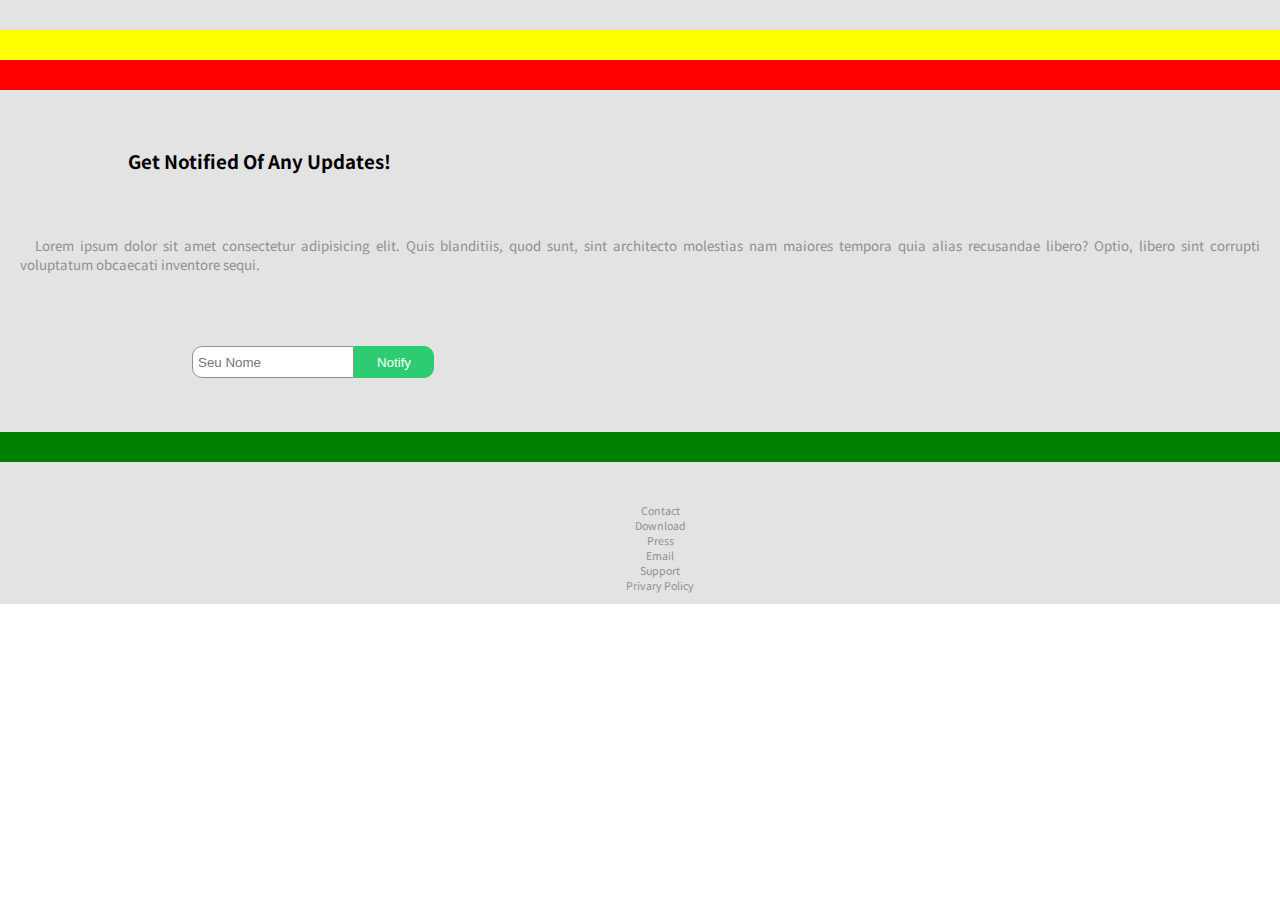
==== index.html @ f86c80b0 "Atualizacao do HTML e CSS" ====
<!DOCTYPE html>
<html lang="pt-br">
<head>
    <meta charset="UTF-8">
    <meta name="viewport" content="width=device-width, initial-scale=1.0">
    <meta http-equiv="X-UA-Compatible" content="ie=edge">
    <title>Notify</title>

    <!-- CSS -->
    <link rel="stylesheet" href="css/teste.css">

    <!-- Google Fonts -->
    <link href="https://fonts.googleapis.com/css?family=Noto+Sans+JP" rel="stylesheet">
</head>
<body>
    <div class="grid">
        <header>

        </header>

        <section class="banner">

        </section>

        <section class="icon">

        </section>

        <section class="notificacao">
            <h3>Get Notified Of Any Updates!</h3>

            <p class="sinopse-video">
                Lorem ipsum dolor sit amet consectetur adipisicing elit. Quis blanditiis, quod sunt, sint architecto molestias nam maiores tempora quia alias recusandae libero? Optio, libero sint corrupti voluptatum obcaecati inventore sequi.
            </p>
            
            <form action="">
                    <input type="text" value="" placeholder="Seu Nome">
                    <button>Notify</button>
            </form>
        </section>

        <section class="video">

        </section>

        <section class="depoimentos">

        </section>

        <footer>
            <ul>
                <li><a href="#">Contact</a></li>
                <li><a href="#">Download</a></li>
                <li><a href="#">Press</a></li>
                <li><a href="#">Email</a></li>
                <li><a href="#">Support</a></li>
                <li><a href="#">Privary Policy</a></li>
            </ul> 
        </footer>

    </div>    
</body>
</html>
---- css/teste.css ----
body{
    margin: 0;
    font-family: 'Noto Sans JP', sans-serif;
}

.grid{
    display: grid;
    grid-template-columns: repeat(5, 1f);
    grid-template-rows: repeat(7, minmax(30px, auto));
    grid-template-areas: 
        "header header header header header"
        "banner banner banner banner banner"
        "icon icon icon icon icon"
        "notificacao notificacao notificacao notificacao notificacao"
        "video video video video video"
        "depoimentos depoimentos depoimentos depoimentos depoimentos"
        "footer footer footer footer footer";
}

header{
    grid-area: header;
    background-color: #e3e3e3;
}

.banner{
    grid-area: banner;
    background-color: yellow;
}

.icon{
    grid-area: icon;
    background-color: red;
}

.notificacao{
    grid-area: notificacao;
    background-color: #e3e3e3;
    display: block;
}

.depoimentos{
    color: #bfbfbf;
    grid-area: depoimentos;
    background-color: #e3e3e3;
}

.video{
    grid-area: video;
    background-color: green;
}

footer{
    grid-area: footer;
    background-color: orange;
}

.container-depoimentos{
    padding: 5px 15px;
}

h3{
    font-size: 14pt;
    padding: 3vw 10vw;
}

p{
    color: #909090;
}

.sinopse-video{
    font-size: 10pt;
    text-align: justify;
    text-indent: 15px;
    padding: 5px 20px; 
}

form{
    display: flex;
    padding: 6vh 15vw;
}

input{
    background-color: #fff;
    border: solid 1px #909090;
    border-radius: 10px 0 0 10px;
    color: #909090;
    width: 150px;
    height: 30px;
    padding: 0 5px;
}

button{
    background-color: #2dcc70;
    border: solid 1px #2dcc70;
    border-radius: 0 10px 10px 0;
    color: #fff;
    width: 80px;    
}

.depoimentos{
    display: flex;
    padding: 5px 20px; 
}

.citacao, .citacao-redes-sociais{
    color: #909090;
    font-size: 8pt;
    text-align: center;
}

h5, h6{
    color: #000;
    font-size: 10pt;
    text-align: center;
}

.img-pessoas-depoimento{
    cursor: pointer;
    height: 9px;
}

.img-pessoas-depoimento:hover{
    opacity: 0.5;
}

.imagens-depoimentos{
    grid-template-columns: repeat(5, 1f);
}

.redes-socias{
    width: 10px;
}

footer{
    background-color: #e3e3e3;
    font-size: 8pt;
    text-align: center;
}

ul{
    list-style-type: none;
}

li a{
    color: #909090;
    text-decoration: none;
}

/* Media Query */

/* Breakpoint para tablet */
@media(min-width: 768px){
    header nav{
        display: block;
    }
    
    .menu-hamburguer{
        display: none;
    }
}
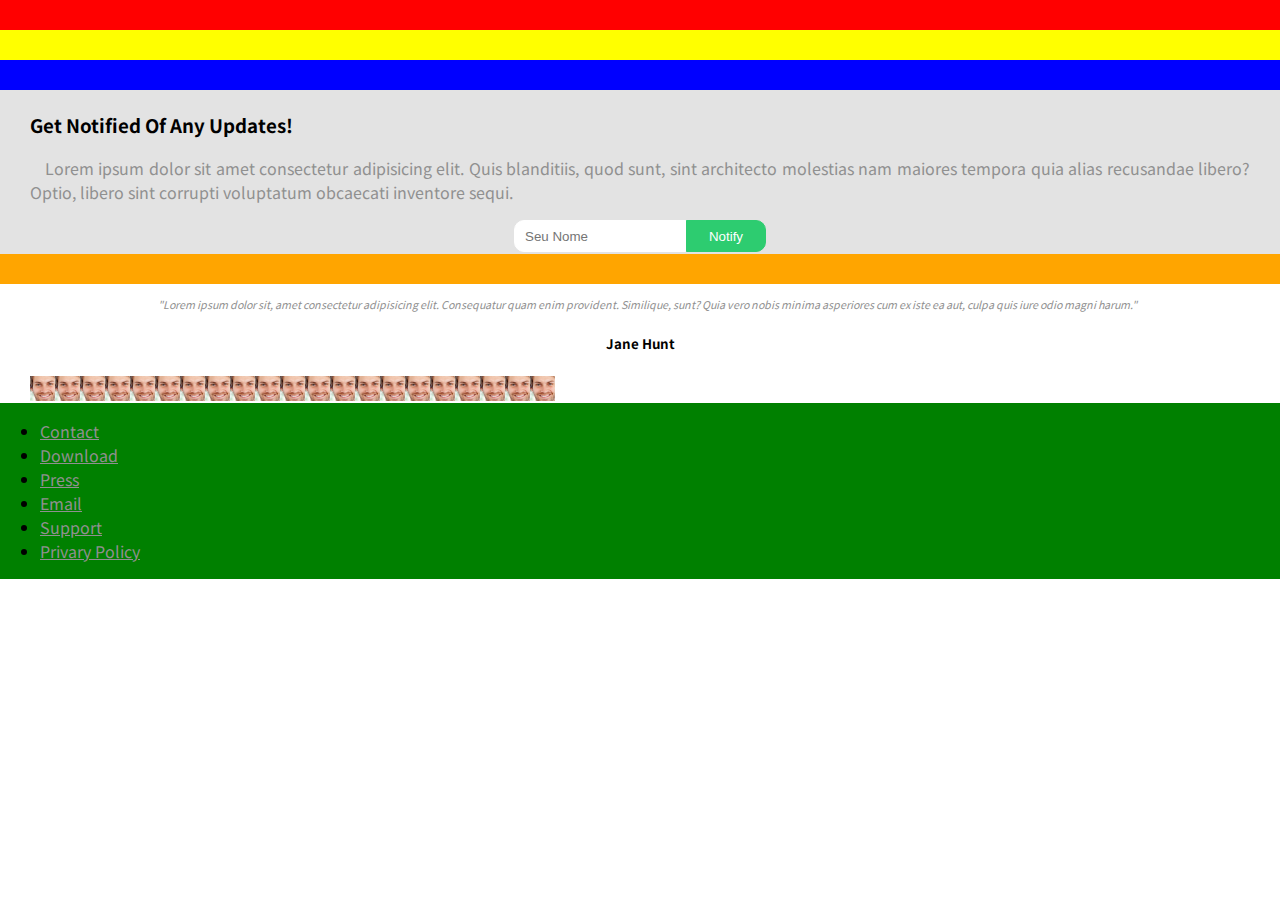
==== commit 2e0bae7e: "Posicionamento das imagens" ====
--- a/index.html
+++ b/index.html
@@ -7,7 +7,7 @@
     <title>Notify</title>
 
     <!-- CSS -->
-    <link rel="stylesheet" href="css/teste.css">
+    <link rel="stylesheet" href="css/styles.css">
 
     <!-- Google Fonts -->
     <link href="https://fonts.googleapis.com/css?family=Noto+Sans+JP" rel="stylesheet">
@@ -44,6 +44,35 @@
         </section>
 
         <section class="depoimentos">
+            <p class="citacao">
+                "Lorem ipsum dolor sit, amet consectetur adipisicing elit. Consequatur quam enim provident. Similique, sunt? Quia vero nobis minima asperiores cum ex iste ea aut, culpa quis iure odio magni harum."
+            </p>
+
+            <h5>Jane Hunt</h5>
+
+            <div class="imagens-depoimentos">
+                    <img src="img/pessoa1.jpg" alt="Pessoas Depoimento" class="img-pessoas-depoimento">
+                    <img src="img/pessoa1.jpg" alt="Pessoas Depoimento" class="img-pessoas-depoimento">
+                    <img src="img/pessoa1.jpg" alt="Pessoas Depoimento" class="img-pessoas-depoimento">
+                    <img src="img/pessoa1.jpg" alt="Pessoas Depoimento" class="img-pessoas-depoimento">
+                    <img src="img/pessoa1.jpg" alt="Pessoas Depoimento" class="img-pessoas-depoimento">
+                    <img src="img/pessoa1.jpg" alt="Pessoas Depoimento" class="img-pessoas-depoimento">
+                    <img src="img/pessoa1.jpg" alt="Pessoas Depoimento" class="img-pessoas-depoimento">
+                    <img src="img/pessoa1.jpg" alt="Pessoas Depoimento" class="img-pessoas-depoimento">
+                    <img src="img/pessoa1.jpg" alt="Pessoas Depoimento" class="img-pessoas-depoimento">
+                    <img src="img/pessoa1.jpg" alt="Pessoas Depoimento" class="img-pessoas-depoimento">
+                    <img src="img/pessoa1.jpg" alt="Pessoas Depoimento" class="img-pessoas-depoimento">
+                    <img src="img/pessoa1.jpg" alt="Pessoas Depoimento" class="img-pessoas-depoimento">
+                    <img src="img/pessoa1.jpg" alt="Pessoas Depoimento" class="img-pessoas-depoimento">
+                    <img src="img/pessoa1.jpg" alt="Pessoas Depoimento" class="img-pessoas-depoimento">
+                    <img src="img/pessoa1.jpg" alt="Pessoas Depoimento" class="img-pessoas-depoimento">
+                    <img src="img/pessoa1.jpg" alt="Pessoas Depoimento" class="img-pessoas-depoimento">
+                    <img src="img/pessoa1.jpg" alt="Pessoas Depoimento" class="img-pessoas-depoimento">
+                    <img src="img/pessoa1.jpg" alt="Pessoas Depoimento" class="img-pessoas-depoimento">
+                    <img src="img/pessoa1.jpg" alt="Pessoas Depoimento" class="img-pessoas-depoimento">
+                    <img src="img/pessoa1.jpg" alt="Pessoas Depoimento" class="img-pessoas-depoimento">
+                    <img src="img/pessoa1.jpg" alt="Pessoas Depoimento" class="img-pessoas-depoimento">
+                </div>
 
         </section>
 
--- a/css/styles.css
+++ b/css/styles.css
@@ -0,0 +1,119 @@
+body{
+    margin: 0;
+    font-family: 'Noto Sans JP', sans-serif;
+}
+
+.grid{
+    display: grid;
+    grid-template-columns: repeat(5, 1f);
+    grid-template-rows: repeat(7, minmax(30px, auto));
+    grid-template-areas: 
+    "header header header header header"
+    "banner banner banner banner banner"
+    "icon icon icon icon icon"
+    "notificacao notificacao notificacao notificacao notificacao"
+    "video video video video video"
+    "depoimentos depoimentos depoimentos depoimentos depoimentos"
+    "footer footer footer footer footer";
+}
+
+header{
+    grid-area: header;
+    background-color: red;
+}
+
+.banner{
+    grid-area: banner;
+    background-color: yellow;
+}
+
+.icon{
+    grid-area: icon;
+    background-color: blue;
+}
+
+.notificacao{
+    grid-area: notificacao;
+    background-color: #e3e3e3;
+    display: block;
+    padding: 2px 30px;
+}
+
+h3{
+    font-size: 14pt;
+}
+
+p, a{
+    color: #909090;
+}
+
+p{
+    text-align: justify;
+    text-indent: 15px;
+}
+
+form{
+    display: flex;
+    justify-content: center;
+}
+
+input{
+    background-color: #fff;
+    border: solid 1px #fff;
+    border-radius: 10px 0 0 10px;
+    color: #909090;
+    width: 150px;
+    height: 30px;
+    padding: 0 10px;
+    justify-content: space-between;
+}
+
+button{
+    background-color: #2dcc70;
+    border: solid 1px #2dcc70;
+    border-radius: 0 10px 10px 0;
+    color: #fff;
+    width: 80px;   
+    justify-content: space-between; 
+}
+
+.video{
+    grid-area: video;
+    background-color: orange;
+}
+
+.depoimentos{
+    grid-area: depoimentos;
+    background-color: #fff;
+    display: block;
+    padding: 2px 30px;
+}
+
+.citacao{
+    font-size: 8pt;
+    font-style: italic;
+    text-align: center;
+}
+
+h5{
+    font-size: 10pt;
+    text-align: center;
+}
+
+.imagens-depoimentos{
+    display: flex;
+}
+
+.imagens-depoimentos img{
+    height: 25px;
+    resize: none
+}
+
+
+
+
+
+footer{
+    grid-area: footer;
+    background-color: green;
+}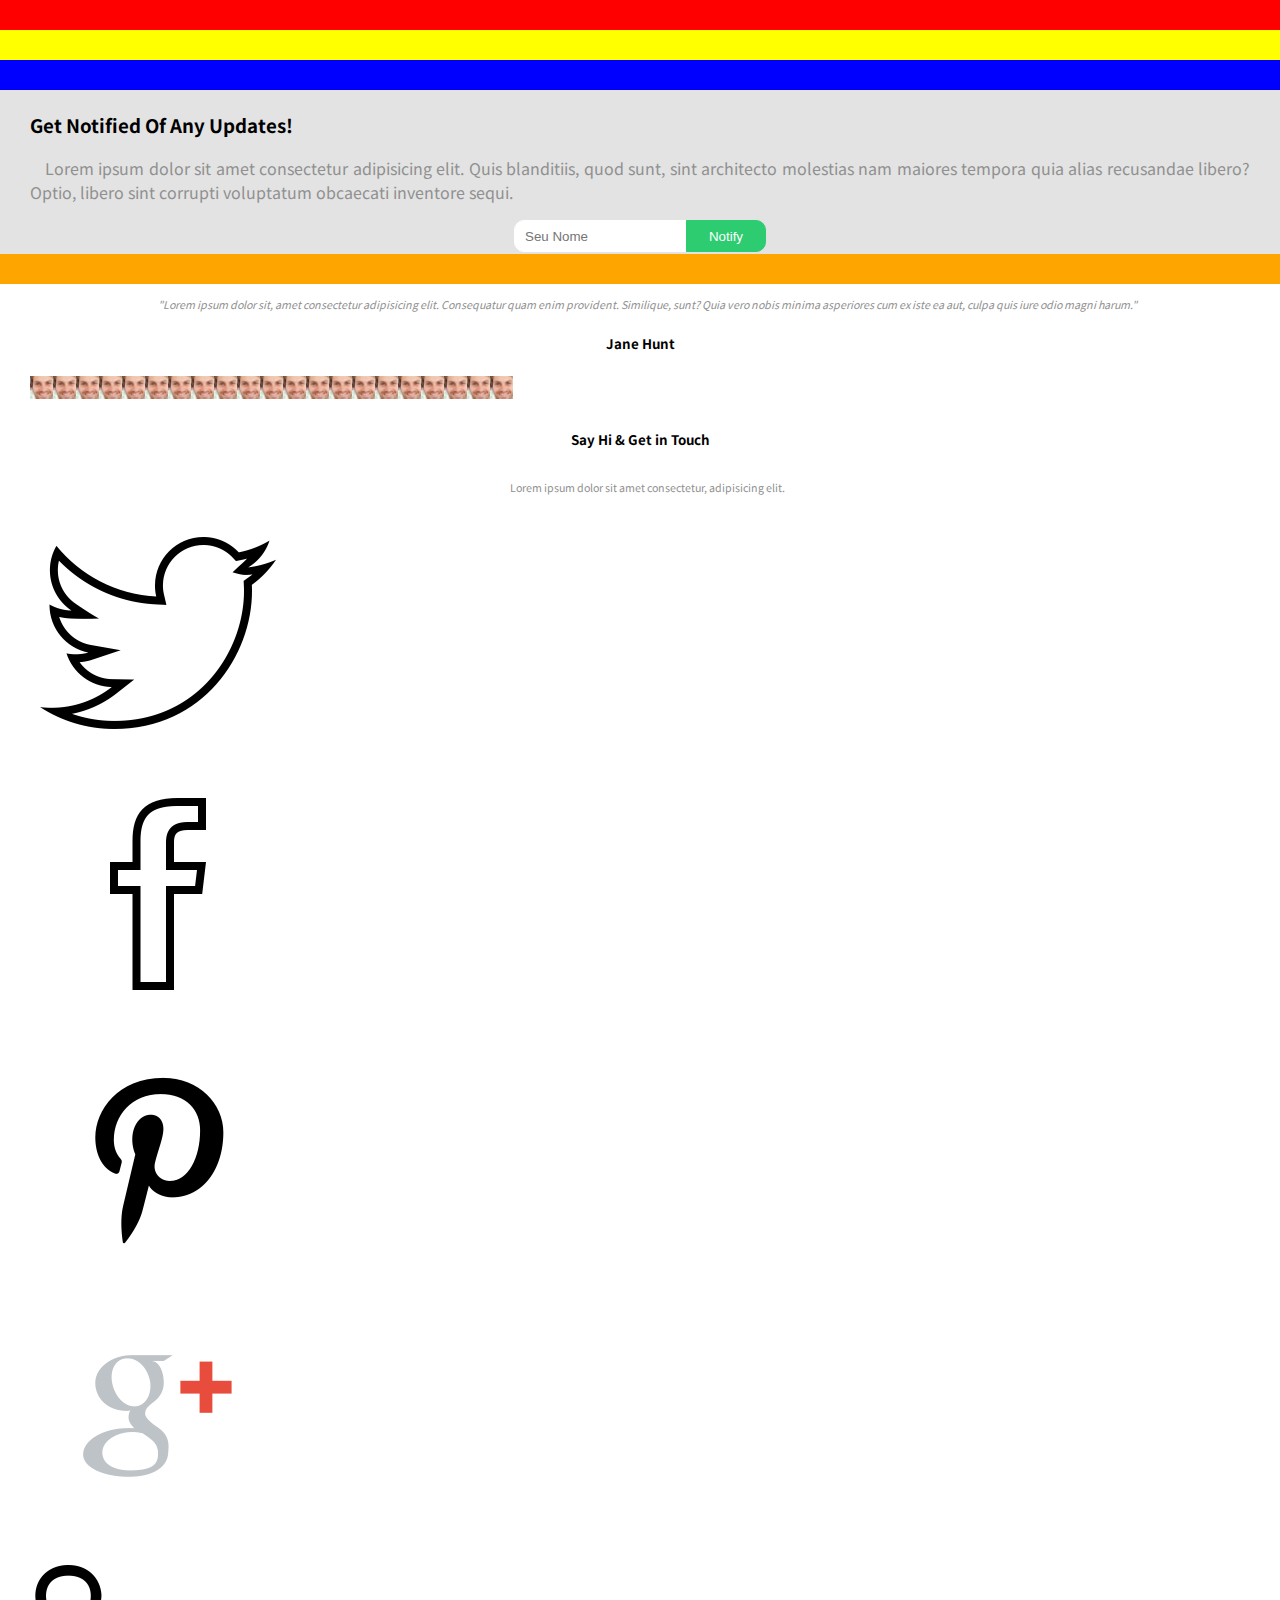
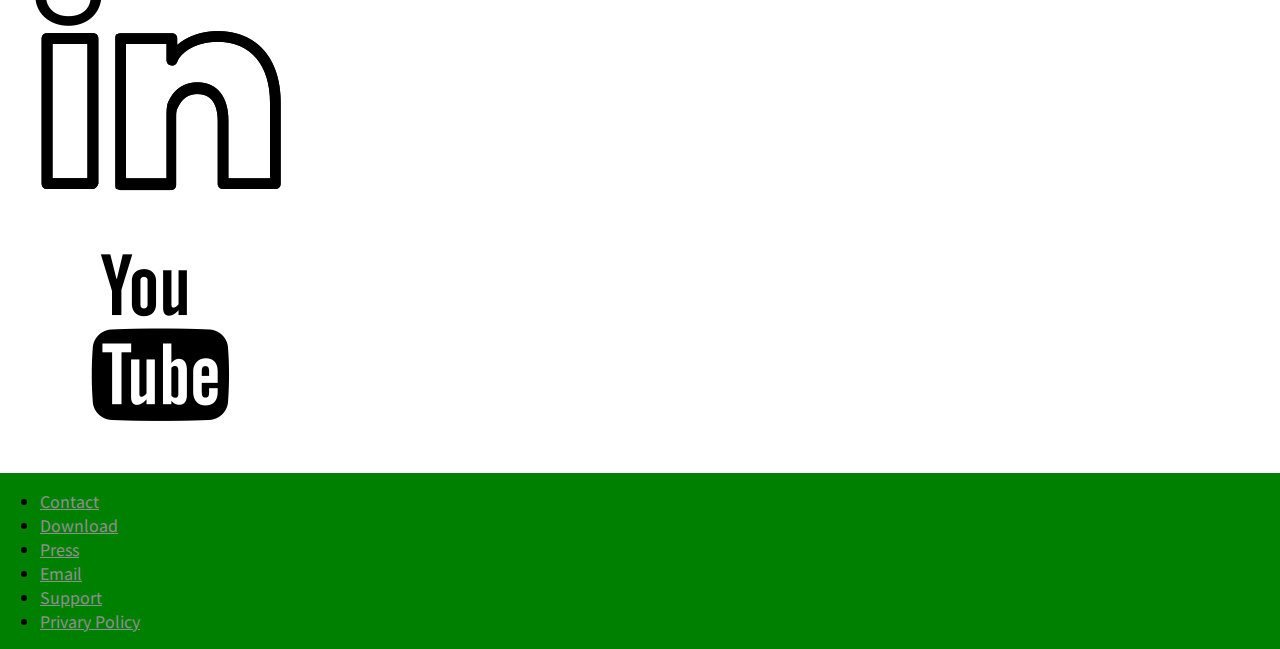
==== commit cb1effd4: "Insercao de imagens" ====
--- a/index.html
+++ b/index.html
@@ -74,6 +74,38 @@
                     <img src="img/pessoa1.jpg" alt="Pessoas Depoimento" class="img-pessoas-depoimento">
                 </div>
 
+                <h6>Say Hi & Get in Touch</h6>
+
+                <p class="citacao-redes-sociais">
+                    Lorem ipsum dolor sit amet consectetur, adipisicing elit.
+                </p> 
+
+                <div class="redes-socias">
+                    <div class="twitter">
+                        <img src="img/twitter.png" alt="Icon Twitter">
+                    </div>
+    
+                    <div class="facebook">
+                        <img src="img/facebook.png" alt="Icon Facebook">
+                    </div>
+    
+                    <div class="pinterest">
+                        <img src="img/pinterest.png" alt="Icon Pinterest">                        
+                    </div>
+    
+                    <div class="google">
+                        <img src="img/google_plus.png" alt="Icon Google+">
+                    </div>
+    
+                    <div class="linkedin">
+                        <img src="img/linkedin.png" alt="Icon Linkedin">
+                    </div>
+    
+                    <div class="youtube">
+                        <img src="img/youtube.png" alt="Icon Youtube">
+                    </div>
+                </div>
+
         </section>
 
         <footer>
--- a/css/styles.css
+++ b/css/styles.css
@@ -95,19 +95,27 @@
     text-align: center;
 }
 
-h5{
+h5, h6{
     font-size: 10pt;
     text-align: center;
 }
 
+
 .imagens-depoimentos{
     display: flex;
+    flex-wrap: wrap;
 }
 
 .imagens-depoimentos img{
-    height: 25px;
+    height: 23px;
     resize: none
 }
+
+.citacao-redes-sociais{
+    font-size: 8pt;
+    text-align: center;
+}
+
 
 
 
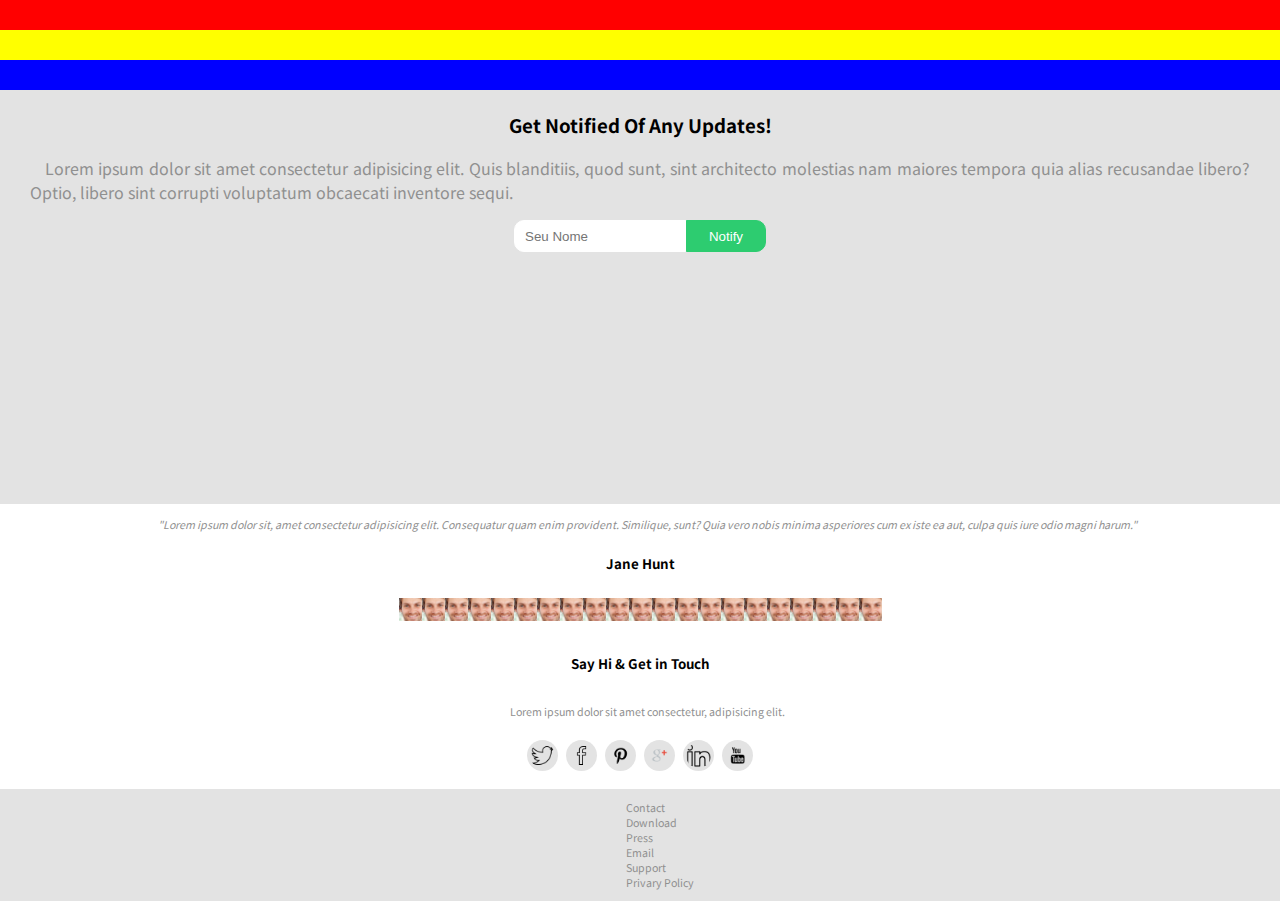
==== commit 9ec29d3c: "Inserir videos" ====
--- a/index.html
+++ b/index.html
@@ -40,7 +40,7 @@
         </section>
 
         <section class="video">
-
+            <iframe src="https://www.youtube.com/embed/aJT9F2oHrSg" frameborder="0" allow="accelerometer; autoplay; encrypted-media; gyroscope; picture-in-picture" allowfullscreen></iframe>
         </section>
 
         <section class="depoimentos">
--- a/css/styles.css
+++ b/css/styles.css
@@ -40,7 +40,9 @@
 }
 
 h3{
+    display: flex;
     font-size: 14pt;
+    justify-content: center;
 }
 
 p, a{
@@ -48,6 +50,8 @@
 }
 
 p{
+    display: flex;
+    justify-content: center;    
     text-align: justify;
     text-indent: 15px;
 }
@@ -78,8 +82,13 @@
 }
 
 .video{
+    background-color: #e3e3e3;
+    display: flex;
     grid-area: video;
-    background-color: orange;
+    height: 210px;
+    justify-content: center;
+    padding: 20px 0;
+    width: auto;
 }
 
 .depoimentos{
@@ -87,6 +96,7 @@
     background-color: #fff;
     display: block;
     padding: 2px 30px;
+    margin: 0 10px;
 }
 
 .citacao{
@@ -102,13 +112,20 @@
 
 
 .imagens-depoimentos{
+    cursor: pointer;
     display: flex;
     flex-wrap: wrap;
+    justify-content: center;
+}
+
+.img-pessoas-depoimento:hover{
+    opacity: 0.5;
 }
 
 .imagens-depoimentos img{
     height: 23px;
-    resize: none
+    resize: none;
+    padding: 2px 0;
 }
 
 .citacao-redes-sociais{
@@ -116,12 +133,33 @@
     text-align: center;
 }
 
+.redes-socias{
+    padding: 10px 3px;
+    display: flex;
+    justify-content: center;
+}
 
-
-
-
+.redes-socias img{
+    background-color: #e3e3e3;
+    border-radius: 20px;
+    margin: 1px 4px;
+    padding: 3px 3px;
+    width: 25px;
+}
 
 footer{
+    background-color: #e3e3e3;
+    display: flex;
+    font-size: 8pt;
     grid-area: footer;
-    background-color: green;
+    justify-content: center;
+}
+
+ul{
+    list-style-type: none;
+}
+
+li a{
+    color: #909090;
+    text-decoration: none;
 }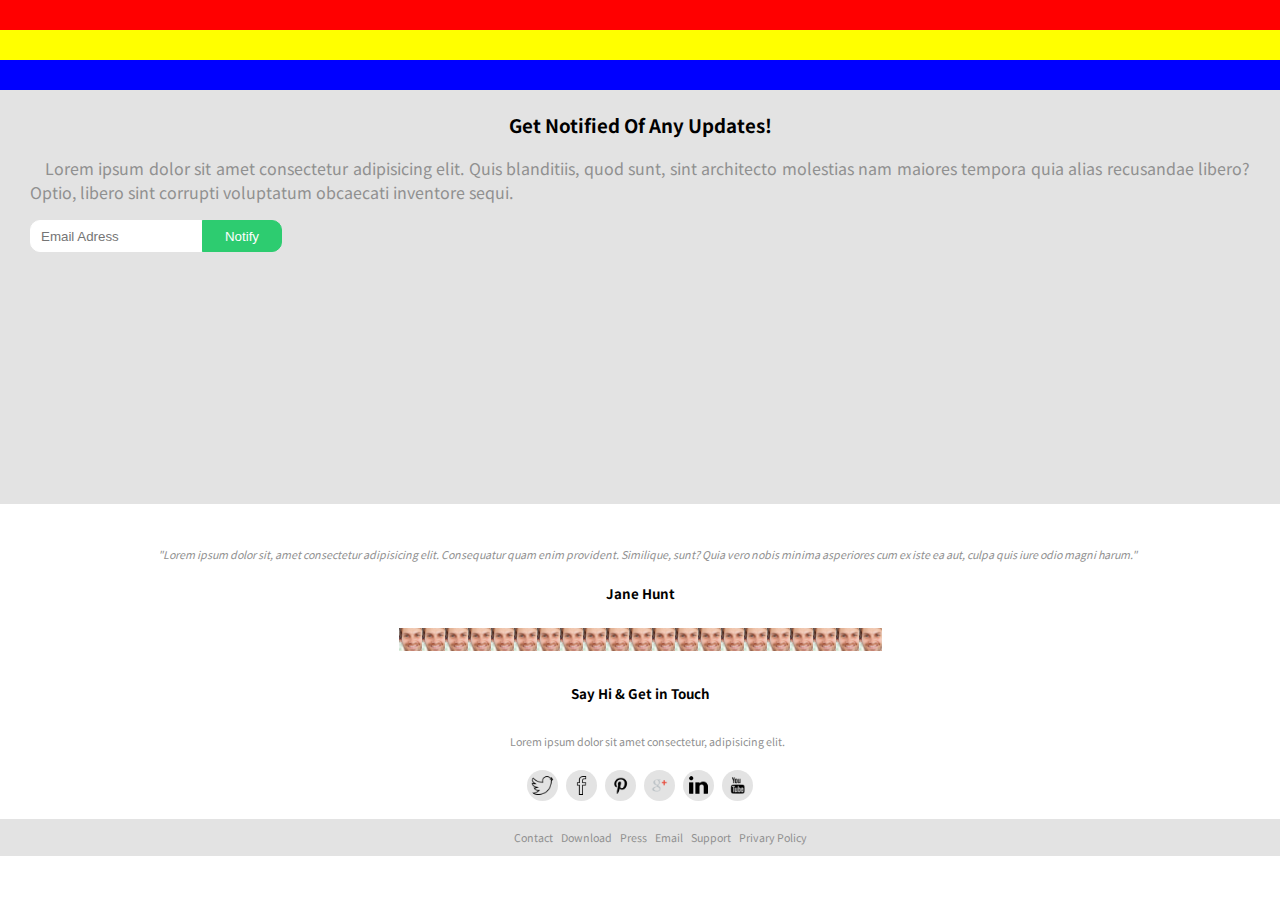
==== commit 7d29a65e: "Estilizacao do footer" ====
--- a/index.html
+++ b/index.html
@@ -34,14 +34,15 @@
             </p>
             
             <form action="">
-                    <input type="text" value="" placeholder="Seu Nome">
+                    <input type="text" value="" placeholder="Email Adress">
                     <button>Notify</button>
             </form>
+            
+            <section class="video">
+                <iframe src="https://www.youtube.com/embed/aJT9F2oHrSg" frameborder="0" allow="accelerometer; autoplay; encrypted-media; gyroscope; picture-in-picture" allowfullscreen></iframe>
+            </section>
         </section>
 
-        <section class="video">
-            <iframe src="https://www.youtube.com/embed/aJT9F2oHrSg" frameborder="0" allow="accelerometer; autoplay; encrypted-media; gyroscope; picture-in-picture" allowfullscreen></iframe>
-        </section>
 
         <section class="depoimentos">
             <p class="citacao">
@@ -118,7 +119,6 @@
                 <li><a href="#">Privary Policy</a></li>
             </ul> 
         </footer>
-
     </div>    
 </body>
 </html>--- a/css/styles.css
+++ b/css/styles.css
@@ -73,7 +73,7 @@
 }
 
 button{
-    background-color: #2dcc70;
+    background-color: rgb(45, 204, 112);
     border: solid 1px #2dcc70;
     border-radius: 0 10px 10px 0;
     color: #fff;
@@ -147,6 +147,12 @@
     width: 25px;
 }
 
+footer ul li{
+    display: inline;
+    justify-content: center;
+    padding: 2px 3px;
+}
+
 footer{
     background-color: #e3e3e3;
     display: flex;
@@ -162,4 +168,19 @@
 li a{
     color: #909090;
     text-decoration: none;
+}
+
+/* Media Query */
+
+/* Breakpoint para tablet */
+@media(min-width: 600px){
+    form{
+        display: flex;
+        justify-content: flex-start;
+    }
+
+    .video{
+        display: flex;
+        justify-content: flex-end;
+    }
 }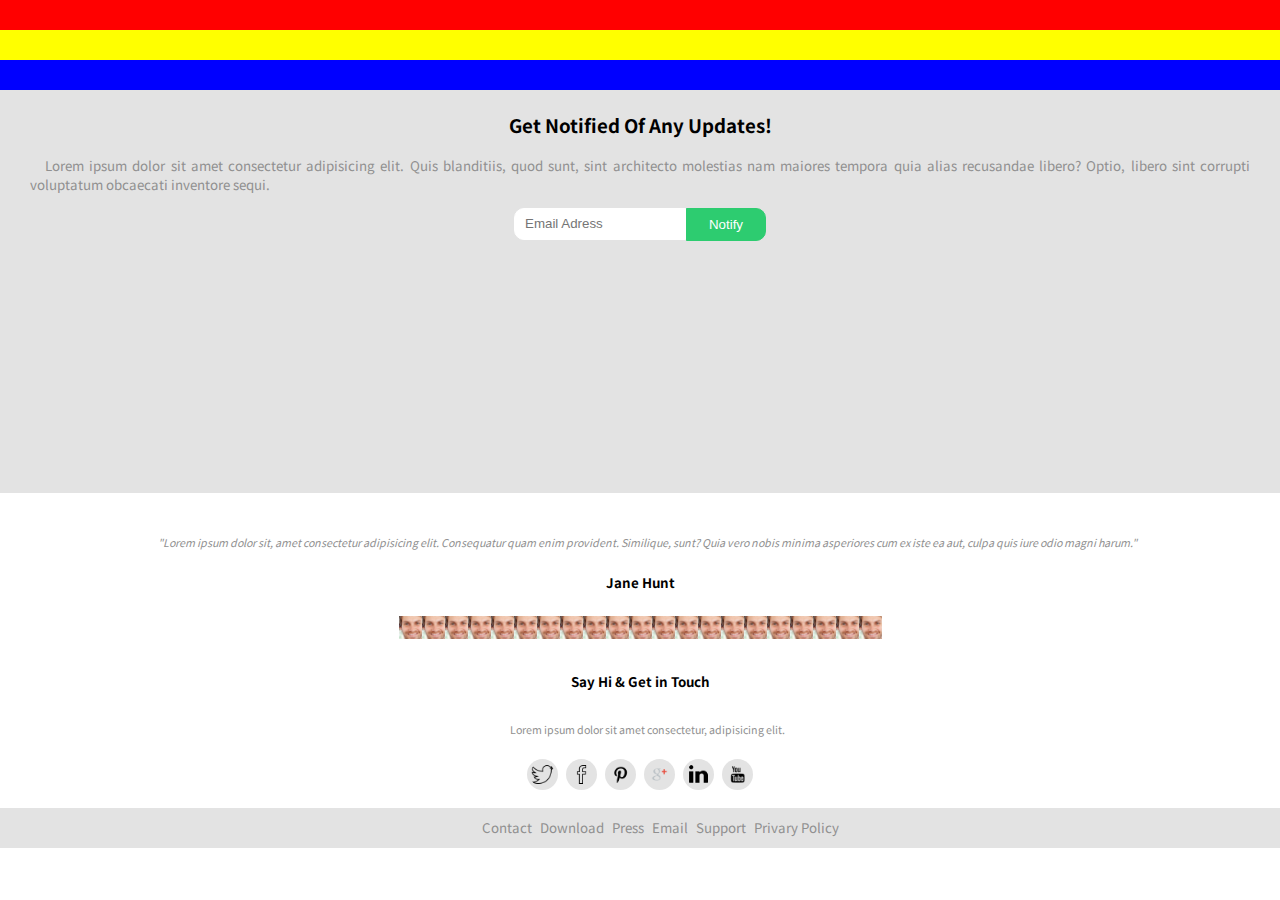
==== commit 79c174cb: "Adicionar cursor nas redes sociais" ====
--- a/index.html
+++ b/index.html
@@ -27,20 +27,23 @@
         </section>
 
         <section class="notificacao">
-            <h3>Get Notified Of Any Updates!</h3>
-
-            <p class="sinopse-video">
-                Lorem ipsum dolor sit amet consectetur adipisicing elit. Quis blanditiis, quod sunt, sint architecto molestias nam maiores tempora quia alias recusandae libero? Optio, libero sint corrupti voluptatum obcaecati inventore sequi.
-            </p>
-            
-            <form action="">
+            <div class="container-texto-video">
+                <h3>Get Notified Of Any Updates!</h3>
+    
+                <p class="sinopse-video">
+                    Lorem ipsum dolor sit amet consectetur adipisicing elit. Quis blanditiis, quod sunt, sint architecto molestias nam maiores tempora quia alias recusandae libero? Optio, libero sint corrupti voluptatum obcaecati inventore sequi.
+                </p>
+                
+                <form action="">
                     <input type="text" value="" placeholder="Email Adress">
                     <button>Notify</button>
-            </form>
-            
+                </form>
+            </div>
+
             <section class="video">
                 <iframe src="https://www.youtube.com/embed/aJT9F2oHrSg" frameborder="0" allow="accelerometer; autoplay; encrypted-media; gyroscope; picture-in-picture" allowfullscreen></iframe>
             </section>
+            
         </section>
 
 
--- a/css/styles.css
+++ b/css/styles.css
@@ -47,6 +47,7 @@
 
 p, a{
     color: #909090;
+    font-size: 10pt;
 }
 
 p{
@@ -118,10 +119,6 @@
     justify-content: center;
 }
 
-.img-pessoas-depoimento:hover{
-    opacity: 0.5;
-}
-
 .imagens-depoimentos img{
     height: 23px;
     resize: none;
@@ -134,9 +131,10 @@
 }
 
 .redes-socias{
-    padding: 10px 3px;
+    cursor: pointer;
     display: flex;
     justify-content: center;
+    padding: 10px 3px;
 }
 
 .redes-socias img{
@@ -173,14 +171,27 @@
 /* Media Query */
 
 /* Breakpoint para tablet */
-@media(min-width: 600px){
-    form{
+@media(min-width: 700px){    
+    button{
+        height: 33px;
+    }
+    
+    h3{
+        text-align: center;
+    }
+    
+
+    /* form{
         display: flex;
-        justify-content: flex-start;
+        justify-content: center;
     }
 
     .video{
         display: flex;
         justify-content: flex-end;
+    } */
+
+    footer ul li{
+        justify-content: space-around; 
     }
 }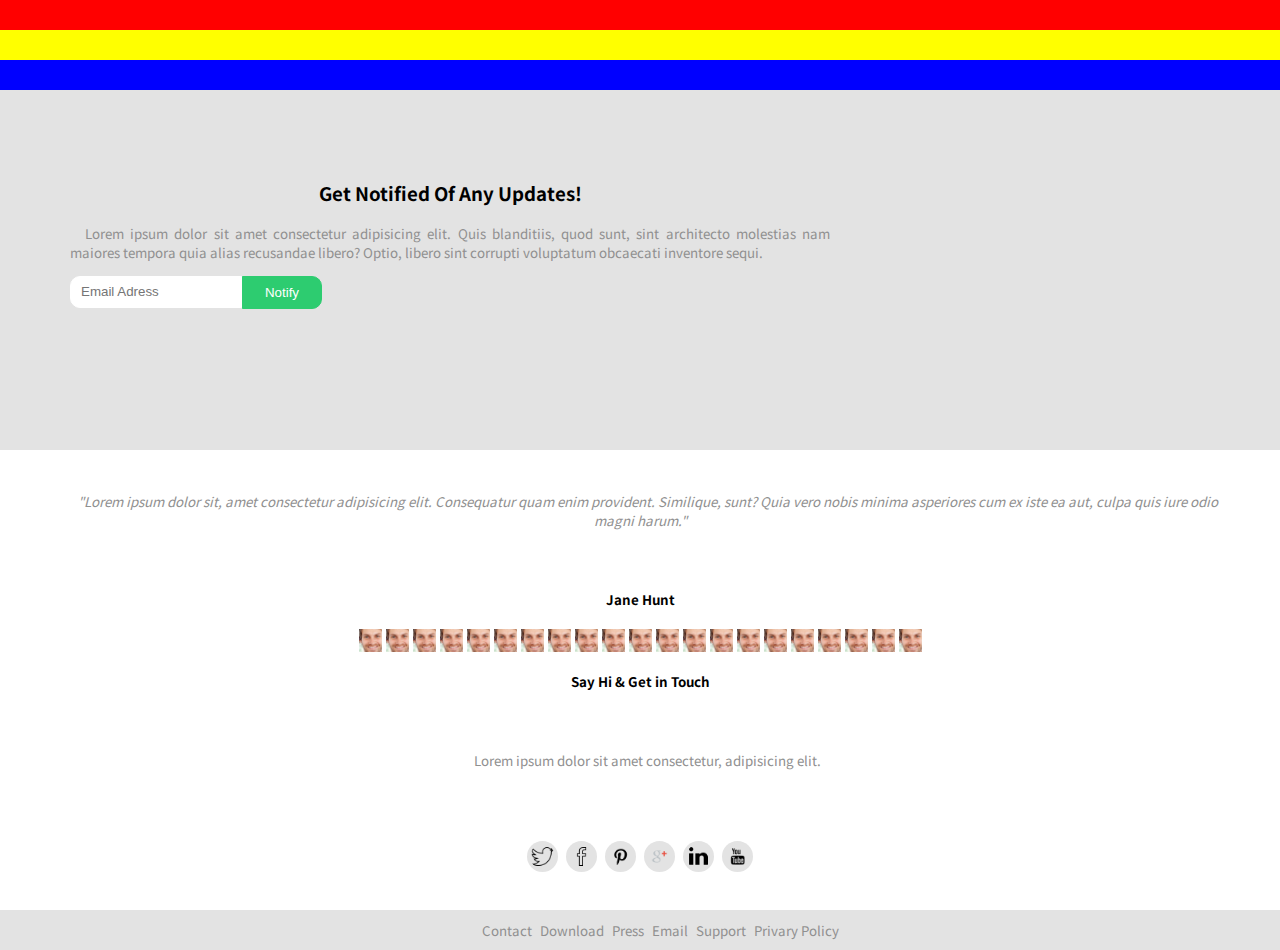
==== commit 51fe0764: "Posicionamento com media query" ====
--- a/index.html
+++ b/index.html
@@ -27,25 +27,21 @@
         </section>
 
         <section class="notificacao">
-            <div class="container-texto-video">
-                <h3>Get Notified Of Any Updates!</h3>
-    
-                <p class="sinopse-video">
-                    Lorem ipsum dolor sit amet consectetur adipisicing elit. Quis blanditiis, quod sunt, sint architecto molestias nam maiores tempora quia alias recusandae libero? Optio, libero sint corrupti voluptatum obcaecati inventore sequi.
-                </p>
+            <h3>Get Notified Of Any Updates!</h3>
+
+            <p class="sinopse-video">
+                Lorem ipsum dolor sit amet consectetur adipisicing elit. Quis blanditiis, quod sunt, sint architecto molestias nam maiores tempora quia alias recusandae libero? Optio, libero sint corrupti voluptatum obcaecati inventore sequi.
+            </p>
                 
-                <form action="">
-                    <input type="text" value="" placeholder="Email Adress">
-                    <button>Notify</button>
-                </form>
-            </div>
-
-            <section class="video">
-                <iframe src="https://www.youtube.com/embed/aJT9F2oHrSg" frameborder="0" allow="accelerometer; autoplay; encrypted-media; gyroscope; picture-in-picture" allowfullscreen></iframe>
-            </section>
+            <form action="">
+                <input type="text" value="" placeholder="Email Adress">
+                <button>Notify</button>
+            </form>
+        </section>
             
-        </section>
-
+        <section class="video">
+            <iframe src="https://www.youtube.com/embed/aJT9F2oHrSg" frameborder="0" allow="accelerometer; autoplay; encrypted-media; gyroscope; picture-in-picture" allowfullscreen></iframe>
+        </section>      
 
         <section class="depoimentos">
             <p class="citacao">
@@ -55,61 +51,59 @@
             <h5>Jane Hunt</h5>
 
             <div class="imagens-depoimentos">
-                    <img src="img/pessoa1.jpg" alt="Pessoas Depoimento" class="img-pessoas-depoimento">
-                    <img src="img/pessoa1.jpg" alt="Pessoas Depoimento" class="img-pessoas-depoimento">
-                    <img src="img/pessoa1.jpg" alt="Pessoas Depoimento" class="img-pessoas-depoimento">
-                    <img src="img/pessoa1.jpg" alt="Pessoas Depoimento" class="img-pessoas-depoimento">
-                    <img src="img/pessoa1.jpg" alt="Pessoas Depoimento" class="img-pessoas-depoimento">
-                    <img src="img/pessoa1.jpg" alt="Pessoas Depoimento" class="img-pessoas-depoimento">
-                    <img src="img/pessoa1.jpg" alt="Pessoas Depoimento" class="img-pessoas-depoimento">
-                    <img src="img/pessoa1.jpg" alt="Pessoas Depoimento" class="img-pessoas-depoimento">
-                    <img src="img/pessoa1.jpg" alt="Pessoas Depoimento" class="img-pessoas-depoimento">
-                    <img src="img/pessoa1.jpg" alt="Pessoas Depoimento" class="img-pessoas-depoimento">
-                    <img src="img/pessoa1.jpg" alt="Pessoas Depoimento" class="img-pessoas-depoimento">
-                    <img src="img/pessoa1.jpg" alt="Pessoas Depoimento" class="img-pessoas-depoimento">
-                    <img src="img/pessoa1.jpg" alt="Pessoas Depoimento" class="img-pessoas-depoimento">
-                    <img src="img/pessoa1.jpg" alt="Pessoas Depoimento" class="img-pessoas-depoimento">
-                    <img src="img/pessoa1.jpg" alt="Pessoas Depoimento" class="img-pessoas-depoimento">
-                    <img src="img/pessoa1.jpg" alt="Pessoas Depoimento" class="img-pessoas-depoimento">
-                    <img src="img/pessoa1.jpg" alt="Pessoas Depoimento" class="img-pessoas-depoimento">
-                    <img src="img/pessoa1.jpg" alt="Pessoas Depoimento" class="img-pessoas-depoimento">
-                    <img src="img/pessoa1.jpg" alt="Pessoas Depoimento" class="img-pessoas-depoimento">
-                    <img src="img/pessoa1.jpg" alt="Pessoas Depoimento" class="img-pessoas-depoimento">
-                    <img src="img/pessoa1.jpg" alt="Pessoas Depoimento" class="img-pessoas-depoimento">
+                <img src="img/pessoa1.jpg" alt="Pessoas Depoimento" class="img-pessoas-depoimento">
+                <img src="img/pessoa1.jpg" alt="Pessoas Depoimento" class="img-pessoas-depoimento">
+                <img src="img/pessoa1.jpg" alt="Pessoas Depoimento" class="img-pessoas-depoimento">
+                <img src="img/pessoa1.jpg" alt="Pessoas Depoimento" class="img-pessoas-depoimento">
+                <img src="img/pessoa1.jpg" alt="Pessoas Depoimento" class="img-pessoas-depoimento">
+                <img src="img/pessoa1.jpg" alt="Pessoas Depoimento" class="img-pessoas-depoimento">
+                <img src="img/pessoa1.jpg" alt="Pessoas Depoimento" class="img-pessoas-depoimento">
+                <img src="img/pessoa1.jpg" alt="Pessoas Depoimento" class="img-pessoas-depoimento">
+                <img src="img/pessoa1.jpg" alt="Pessoas Depoimento" class="img-pessoas-depoimento">
+                <img src="img/pessoa1.jpg" alt="Pessoas Depoimento" class="img-pessoas-depoimento">
+                <img src="img/pessoa1.jpg" alt="Pessoas Depoimento" class="img-pessoas-depoimento">
+                <img src="img/pessoa1.jpg" alt="Pessoas Depoimento" class="img-pessoas-depoimento">                   <img src="img/pessoa1.jpg" alt="Pessoas Depoimento" class="img-pessoas-depoimento">
+                <img src="img/pessoa1.jpg" alt="Pessoas Depoimento" class="img-pessoas-depoimento">
+                <img src="img/pessoa1.jpg" alt="Pessoas Depoimento" class="img-pessoas-depoimento">
+                <img src="img/pessoa1.jpg" alt="Pessoas Depoimento" class="img-pessoas-depoimento">
+                <img src="img/pessoa1.jpg" alt="Pessoas Depoimento" class="img-pessoas-depoimento">
+                <img src="img/pessoa1.jpg" alt="Pessoas Depoimento" class="img-pessoas-depoimento">
+                <img src="img/pessoa1.jpg" alt="Pessoas Depoimento" class="img-pessoas-depoimento">
+                <img src="img/pessoa1.jpg" alt="Pessoas Depoimento" class="img-pessoas-depoimento">
+                <img src="img/pessoa1.jpg" alt="Pessoas Depoimento" class="img-pessoas-depoimento">
+            </div>
+
+            <h6>Say Hi & Get in Touch</h6>
+
+            <p class="citacao-redes-sociais">
+                Lorem ipsum dolor sit amet consectetur, adipisicing elit.
+            </p> 
+
+            <div class="redes-socias">
+                <div class="twitter">
+                    <img src="img/twitter.png" alt="Icon Twitter">
                 </div>
 
-                <h6>Say Hi & Get in Touch</h6>
-
-                <p class="citacao-redes-sociais">
-                    Lorem ipsum dolor sit amet consectetur, adipisicing elit.
-                </p> 
-
-                <div class="redes-socias">
-                    <div class="twitter">
-                        <img src="img/twitter.png" alt="Icon Twitter">
-                    </div>
-    
-                    <div class="facebook">
-                        <img src="img/facebook.png" alt="Icon Facebook">
-                    </div>
-    
-                    <div class="pinterest">
-                        <img src="img/pinterest.png" alt="Icon Pinterest">                        
-                    </div>
-    
-                    <div class="google">
-                        <img src="img/google_plus.png" alt="Icon Google+">
-                    </div>
-    
-                    <div class="linkedin">
-                        <img src="img/linkedin.png" alt="Icon Linkedin">
-                    </div>
-    
-                    <div class="youtube">
-                        <img src="img/youtube.png" alt="Icon Youtube">
-                    </div>
+                <div class="facebook">
+                    <img src="img/facebook.png" alt="Icon Facebook">
                 </div>
 
+                <div class="pinterest">
+                    <img src="img/pinterest.png" alt="Icon Pinterest">                        
+                </div>
+        
+                <div class="google">
+                    <img src="img/google_plus.png" alt="Icon Google+">
+                </div>
+        
+                <div class="linkedin">
+                    <img src="img/linkedin.png" alt="Icon Linkedin">
+                </div>
+        
+                <div class="youtube">
+                    <img src="img/youtube.png" alt="Icon Youtube">
+                </div>
+            </div>
         </section>
 
         <footer>
--- a/css/styles.css
+++ b/css/styles.css
@@ -145,6 +145,10 @@
     width: 25px;
 }
 
+.depoimentos h5, h6, .citacao-redes-sociais, .redes-socias, .citacao{
+    margin: 20px 10px;
+}
+
 footer ul li{
     display: inline;
     justify-content: center;
@@ -171,7 +175,30 @@
 /* Media Query */
 
 /* Breakpoint para tablet */
-@media(min-width: 700px){    
+@media(min-width: 700px){
+    .grid{
+        display: grid;
+        grid-template-columns: repeat(5, 1f);
+        grid-template-rows: repeat(6, minmax(30px, auto));
+        grid-template-areas: 
+        "header header header header header"
+        "banner banner banner banner banner"
+        "icon icon icon icon icon"
+        "notificacao notificacao notificacao video video"
+        "depoimentos depoimentos depoimentos depoimentos depoimentos"
+        "footer footer footer footer footer";
+    }
+
+    .notificacao, .video{
+        padding: 50px 15px 50px 15px;
+    }
+
+    .depoimentos p{
+        font-size: 10pt;
+        margin: 0 20px;
+        padding: 40px 0;
+    }
+
     button{
         height: 33px;
     }
@@ -179,19 +206,35 @@
     h3{
         text-align: center;
     }
-    
-
-    /* form{
-        display: flex;
-        justify-content: center;
-    }
-
-    .video{
-        display: flex;
-        justify-content: flex-end;
-    } */
+
+    .imagens-depoimentos img{
+        padding: 0 2px;
+    }
 
     footer ul li{
         justify-content: space-around; 
     }
+}
+
+/* Breakpoint para Notebooks pequenos */
+@media(min-width: 802px){
+    .notificacao, .video{
+        padding: 30px 40px 60px 70px;
+    }
+
+    form{
+        display: flex;
+        justify-content: flex-start; 
+    }
+}
+
+/* Breakpoint para Notebooks pequenos */
+@media(min-width: 992px){
+    .notificacao, .video{
+        padding: 70px 40px 80px 70px;
+    }
+}
+
+@media(min-width: 1200px){
+    
 }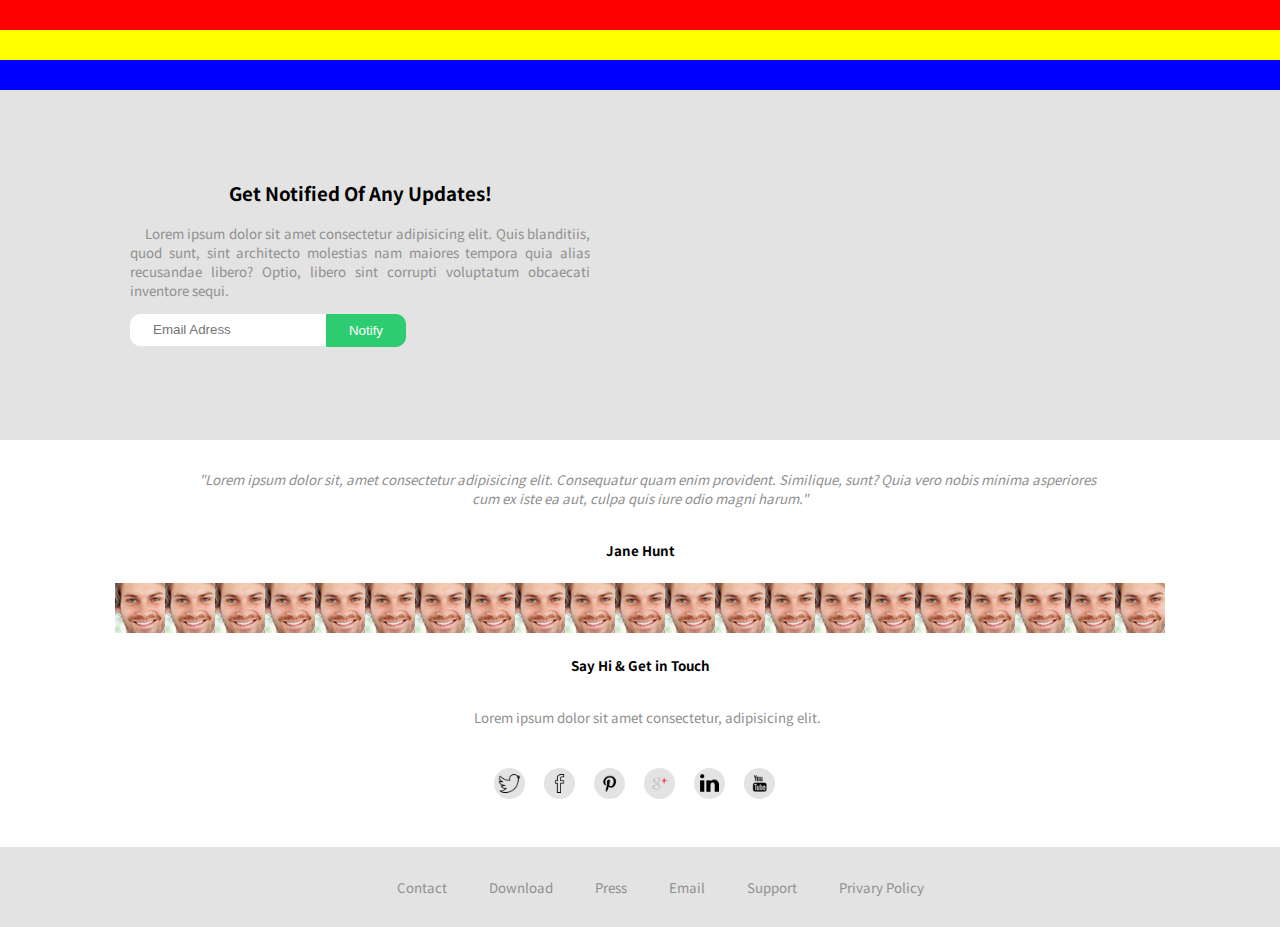
==== commit 3742011f: "Estilizacao com o hover verde" ====
--- a/index.html
+++ b/index.html
@@ -51,26 +51,27 @@
             <h5>Jane Hunt</h5>
 
             <div class="imagens-depoimentos">
-                <img src="img/pessoa1.jpg" alt="Pessoas Depoimento" class="img-pessoas-depoimento">
-                <img src="img/pessoa1.jpg" alt="Pessoas Depoimento" class="img-pessoas-depoimento">
-                <img src="img/pessoa1.jpg" alt="Pessoas Depoimento" class="img-pessoas-depoimento">
-                <img src="img/pessoa1.jpg" alt="Pessoas Depoimento" class="img-pessoas-depoimento">
-                <img src="img/pessoa1.jpg" alt="Pessoas Depoimento" class="img-pessoas-depoimento">
-                <img src="img/pessoa1.jpg" alt="Pessoas Depoimento" class="img-pessoas-depoimento">
-                <img src="img/pessoa1.jpg" alt="Pessoas Depoimento" class="img-pessoas-depoimento">
-                <img src="img/pessoa1.jpg" alt="Pessoas Depoimento" class="img-pessoas-depoimento">
-                <img src="img/pessoa1.jpg" alt="Pessoas Depoimento" class="img-pessoas-depoimento">
-                <img src="img/pessoa1.jpg" alt="Pessoas Depoimento" class="img-pessoas-depoimento">
-                <img src="img/pessoa1.jpg" alt="Pessoas Depoimento" class="img-pessoas-depoimento">
-                <img src="img/pessoa1.jpg" alt="Pessoas Depoimento" class="img-pessoas-depoimento">                   <img src="img/pessoa1.jpg" alt="Pessoas Depoimento" class="img-pessoas-depoimento">
-                <img src="img/pessoa1.jpg" alt="Pessoas Depoimento" class="img-pessoas-depoimento">
-                <img src="img/pessoa1.jpg" alt="Pessoas Depoimento" class="img-pessoas-depoimento">
-                <img src="img/pessoa1.jpg" alt="Pessoas Depoimento" class="img-pessoas-depoimento">
-                <img src="img/pessoa1.jpg" alt="Pessoas Depoimento" class="img-pessoas-depoimento">
-                <img src="img/pessoa1.jpg" alt="Pessoas Depoimento" class="img-pessoas-depoimento">
-                <img src="img/pessoa1.jpg" alt="Pessoas Depoimento" class="img-pessoas-depoimento">
-                <img src="img/pessoa1.jpg" alt="Pessoas Depoimento" class="img-pessoas-depoimento">
-                <img src="img/pessoa1.jpg" alt="Pessoas Depoimento" class="img-pessoas-depoimento">
+                <div class="efeito-hover"></div>
+                <div class="efeito-hover"></div>
+                <div class="efeito-hover"></div>
+                <div class="efeito-hover"></div>
+                <div class="efeito-hover"></div>
+                <div class="efeito-hover"></div>
+                <div class="efeito-hover"></div>
+                <div class="efeito-hover"></div>
+                <div class="efeito-hover"></div>
+                <div class="efeito-hover"></div>
+                <div class="efeito-hover"></div>
+                <div class="efeito-hover"></div>
+                <div class="efeito-hover"></div>
+                <div class="efeito-hover"></div>
+                <div class="efeito-hover"></div>
+                <div class="efeito-hover"></div>
+                <div class="efeito-hover"></div>
+                <div class="efeito-hover"></div>
+                <div class="efeito-hover"></div>
+                <div class="efeito-hover"></div>
+                <div class="efeito-hover"></div>
             </div>
 
             <h6>Say Hi & Get in Touch</h6>
@@ -80,27 +81,27 @@
             </p> 
 
             <div class="redes-socias">
-                <div class="twitter">
+                <div class="icones-redes-sociais">
                     <img src="img/twitter.png" alt="Icon Twitter">
                 </div>
 
-                <div class="facebook">
+                <div class="icones-redes-sociais">
                     <img src="img/facebook.png" alt="Icon Facebook">
                 </div>
 
-                <div class="pinterest">
+                <div class="icones-redes-sociais">
                     <img src="img/pinterest.png" alt="Icon Pinterest">                        
                 </div>
         
-                <div class="google">
+                <div class="icones-redes-sociais">
                     <img src="img/google_plus.png" alt="Icon Google+">
                 </div>
         
-                <div class="linkedin">
+                <div class="icones-redes-sociais">
                     <img src="img/linkedin.png" alt="Icon Linkedin">
                 </div>
         
-                <div class="youtube">
+                <div class="icones-redes-sociais">
                     <img src="img/youtube.png" alt="Icon Youtube">
                 </div>
             </div>
--- a/css/styles.css
+++ b/css/styles.css
@@ -111,12 +111,41 @@
     text-align: center;
 }
 
-
 .imagens-depoimentos{
     cursor: pointer;
     display: flex;
     flex-wrap: wrap;
     justify-content: center;
+}
+
+.imagens-depoimentos{
+    display: flex;
+    justify-content: center;
+}
+
+.efeito-hover {
+    width: 20px;
+    height: 20px;
+    background-image: url(../img/pessoa1.jpg);
+    background-size: 20px;     
+    flex-wrap: wrap;
+}
+
+div .efeito-hover:hover {
+    background:
+    linear-gradient(rgba(45, 204, 112, 0.5),rgba(45, 204, 112, 0.5)),
+    url(../img/pessoa1.jpg);
+    background-size: 20px;  
+}
+
+.icones-redes-sociais{
+    width: 50px;
+    height: 50px;
+    background-image: url(../img/facebook.png);
+}
+
+div .icones-redes-sociais img:hover{
+    background-color: #2dcc70;
 }
 
 .imagens-depoimentos img{
@@ -193,10 +222,20 @@
         padding: 50px 15px 50px 15px;
     }
 
+    .efeito-hover {
+        width: 50px;
+        height: 50px;
+        background-size: 50px;     
+        flex-wrap: wrap;
+    }
+    
+    div .efeito-hover:hover {
+        background-size: 50px;  
+    }
+
     .depoimentos p{
         font-size: 10pt;
-        margin: 0 20px;
-        padding: 40px 0;
+        margin: 30px 20px;
     }
 
     button{
@@ -207,34 +246,61 @@
         text-align: center;
     }
 
-    .imagens-depoimentos img{
-        padding: 0 2px;
+    footer{
+        padding: 20px 0;
     }
 
     footer ul li{
         justify-content: space-around; 
+        padding: 0 20px;
     }
 }
 
 /* Breakpoint para Notebooks pequenos */
 @media(min-width: 802px){
     .notificacao, .video{
-        padding: 30px 40px 60px 70px;
+        padding: 50px 40px;
     }
 
     form{
         display: flex;
         justify-content: flex-start; 
     }
+
+    .depoimentos{
+        padding: 0 40px;
+    }
+
+    .depoimentos p{
+        padding: 0 100px;
+    }
+
+    .citacao, h5, h6, .citacao-redes-sociais {
+        padding: 3px 0;
+    }
+
+    .imagens-depoimentos img{
+        padding: 0 2px;
+    }
 }
 
 /* Breakpoint para Notebooks pequenos */
 @media(min-width: 992px){
     .notificacao, .video{
-        padding: 70px 40px 80px 70px;
+        padding: 70px 80px;
+    }
+
+    h3, .sinopse-video{
+        text-align: justify;
+    }
+
+    input{
+        padding: 0 22px;
     }
 }
 
 @media(min-width: 1200px){
-    
+    .notificacao, .video{
+        padding: 70px 130px;
+    }
 }